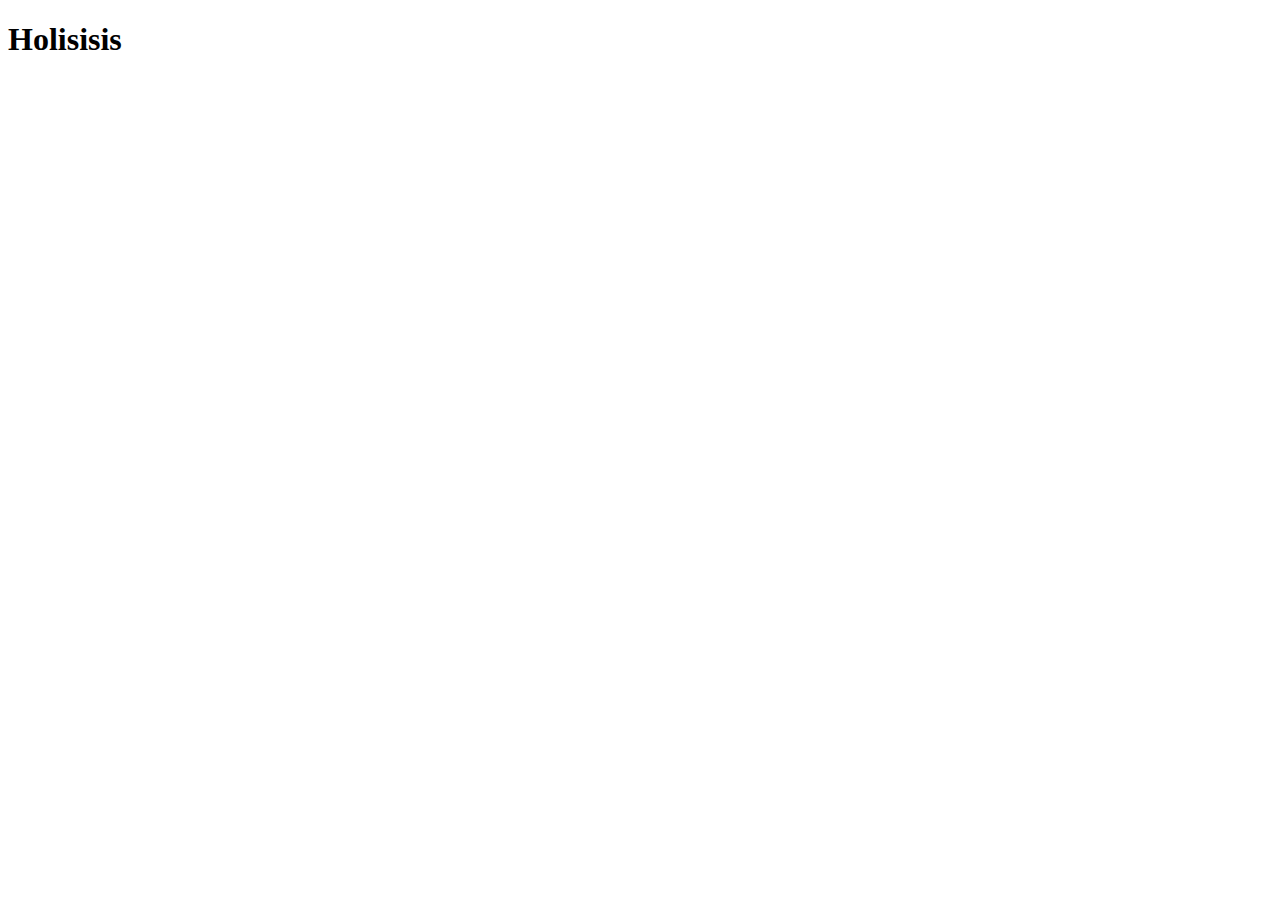
==== index.html @ d16464b9 "version uno" ====
<!DOCTYPE html>
<html lang="en">
<head>
    <meta charset="UTF-8">
    <meta name="viewport" content="width=device-width, initial-scale=1.0">
    <title>Document</title>
</head>
<body>
    <h1>Holisisis</h1>
</body>
</html>
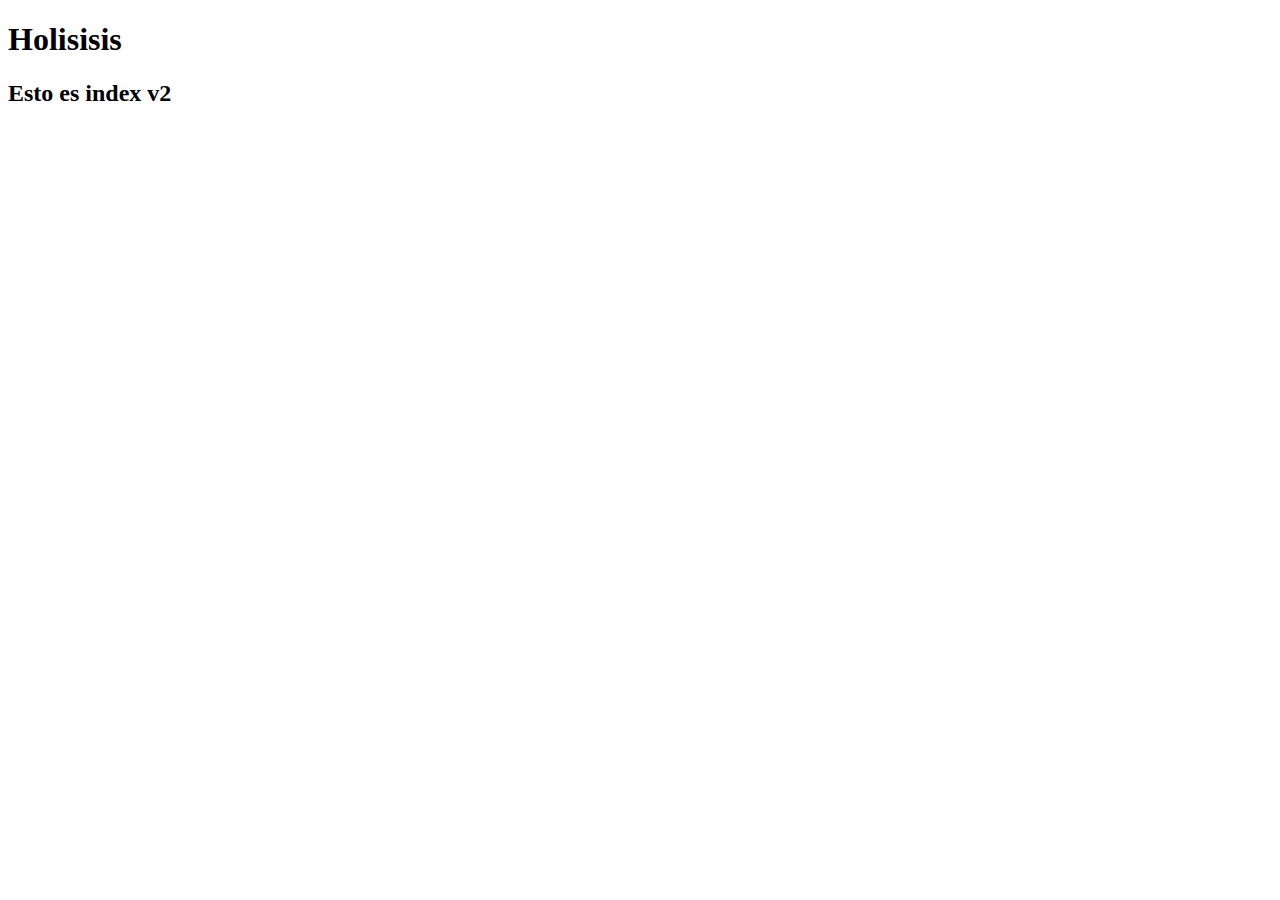
==== commit 31599134: "version dos" ====
--- a/index.html
+++ b/index.html
@@ -7,5 +7,6 @@
 </head>
 <body>
     <h1>Holisisis</h1>
+    <h2>Esto es index v2</h2>
 </body>
 </html>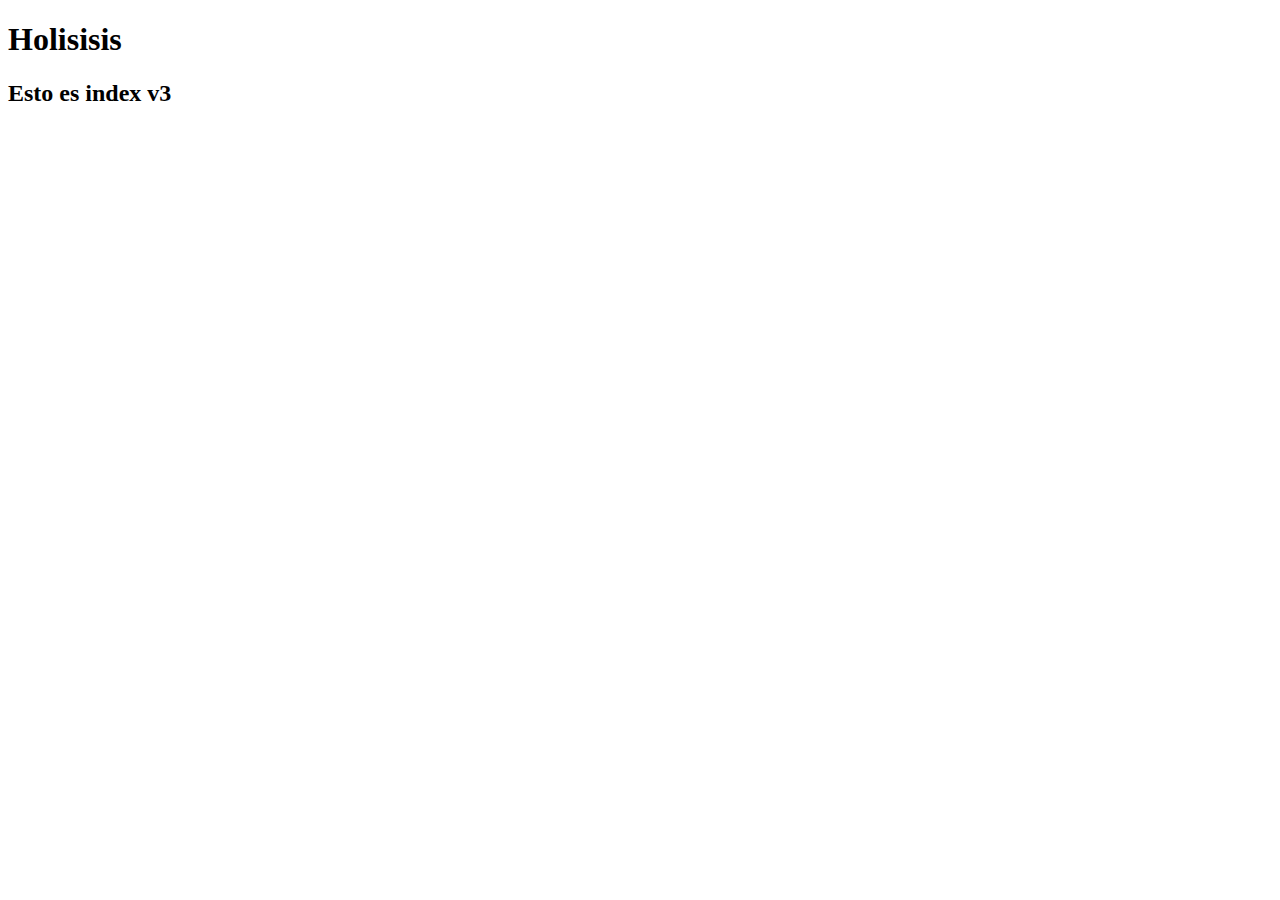
==== commit 8591a8b7: "version tres" ====
--- a/index.html
+++ b/index.html
@@ -7,6 +7,6 @@
 </head>
 <body>
     <h1>Holisisis</h1>
-    <h2>Esto es index v2</h2>
+    <h2>Esto es index v3</h2>
 </body>
 </html>